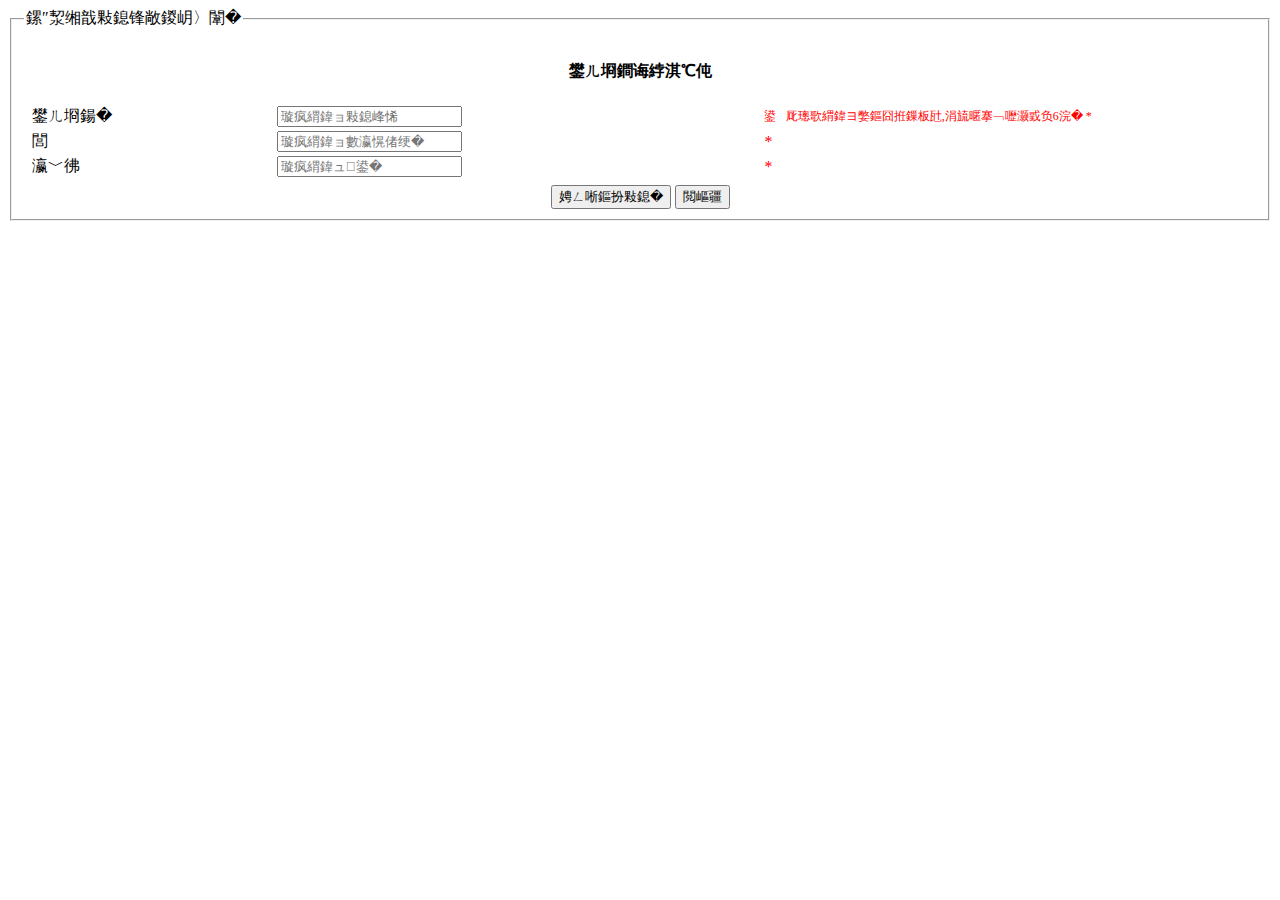
==== 校园网用户注册页面（第一次作业）.html @ 0cffcdd7 "Update and rename 校园网用户注册页面.html to 校园网用户注册页面（第一次作业）.html" ====
<!DOCTYPE html PUBLIC "-//W3C//DTD XHTML 1.0 Transitional//EN" "http://www.w3.org/
TR/xhtml1/DTD/xhtml1-transitional.dtd">
<html xmlns="http://www.w3.org/1999/xhtml">
<head>
<meta http-equiv="Content-Type" content="text/html; charset=gb2312" />
<title></title>
</head>
<body>
<script>
//注册方法
function reg()
{
	var username = document.getElementById("username").value;
	var email = document.getElementById("email").value;
	var sno = document.getElementById("sno").value;
	if(document.getElementById("username").checkValidity()//判断用户名是否通过校验
	  &&document.getElementById("email").checkValidity()//判断电子邮箱是否通过校验
	  &&document.getElementById("sno").checkValidity()//判断学号是否通过校验
	)
	{
		alert(
			'确认注册信息\n'+
			'用户名：'+username+'\n'+
			'电子邮箱：'+email+'\n'+
			'学号：'+sno+'\n'
		)	
	}
}
</script>
<form>
<fieldset>
<legend>校园网用户注册页面</legend>
<center>
<div style="padding:5px;width=600px">
	<h4>用户登录信息</h4>
	<table width='100%'>
		<tr>
			<td width='20%'>用户名</td>
			<td width='40%'><input id="username" type="text" required="true" placeholder="请输入用户名"  pattern="^[a-zA-Z0-9]{6,}$"/></td>
			<td width='40%'><span style="color:red;font-size:12px">只允许输入英文和数字,且长度至少为6位
			<font color="red">*</font></span></td>
		</tr>
		<tr>
			<td>邮箱</td>
			<td><input id="email" type="email" required="true" placeholder="请输入电子邮箱" /></td>
			<td><font color="red">*</font></td>
		</tr>
		<tr>
			<td>学号</td>
			<td><input   id="sno"   type="text" required="true" placeholder="请输入学号" pattern="^[0-9]+$"/></td>
			<td><font color="red">*</font> <span id="strength"></span></td>
		</tr>
	</table>
</div>

<input type="submit" value="注册新用户" onclick="reg()">
<input type="reset" value="重置">
</center>
</fieldset>
</form>
</body>
</html>
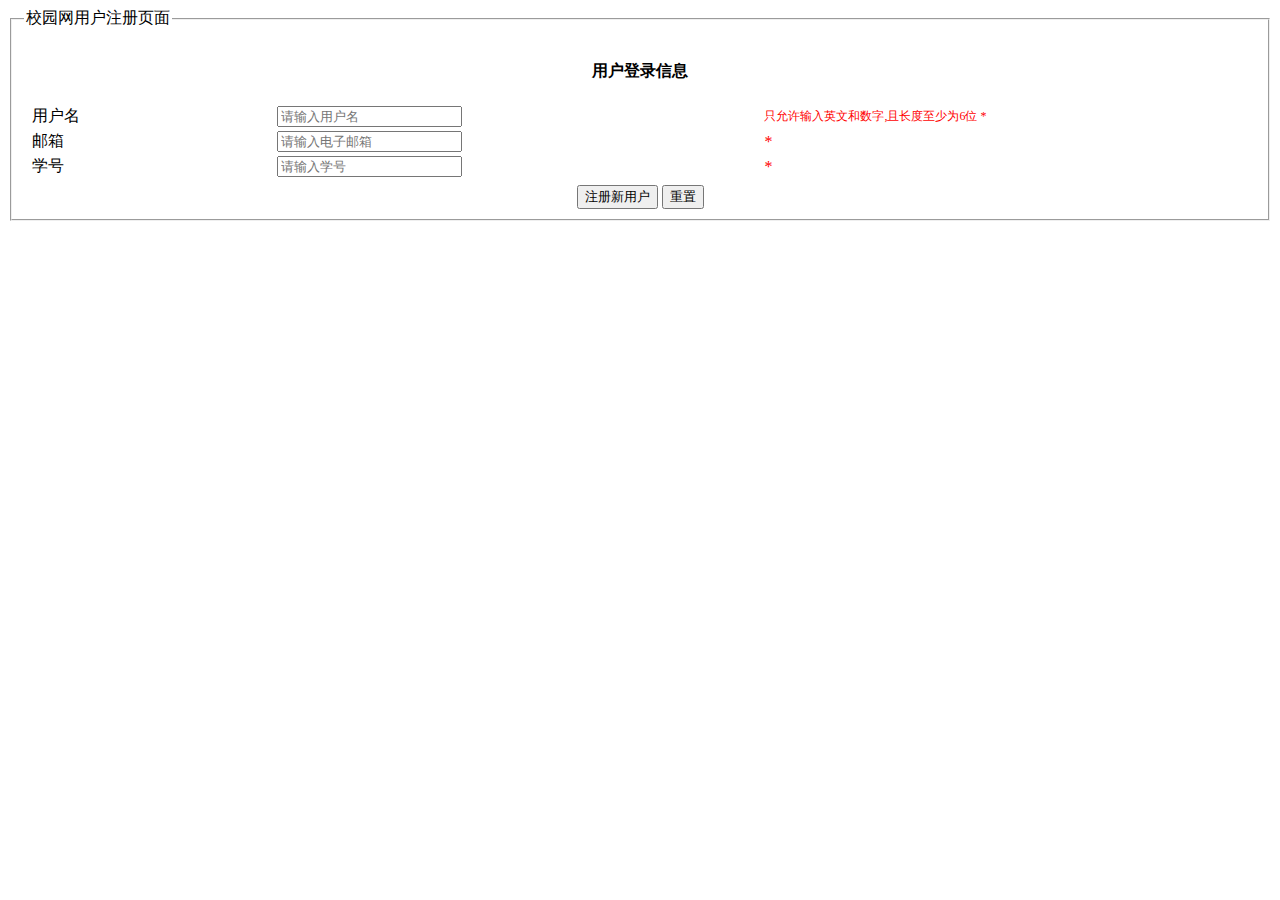
==== commit 71c04a36: "Add files via upload" ====
--- a/校园网用户注册页面（第一次作业）.html
+++ b/校园网用户注册页面（第一次作业）.html
@@ -7,54 +7,54 @@
 </head>
 <body>
 <script>
-//注册方法
+//ע�᷽��
 function reg()
 {
 	var username = document.getElementById("username").value;
 	var email = document.getElementById("email").value;
 	var sno = document.getElementById("sno").value;
-	if(document.getElementById("username").checkValidity()//判断用户名是否通过校验
-	  &&document.getElementById("email").checkValidity()//判断电子邮箱是否通过校验
-	  &&document.getElementById("sno").checkValidity()//判断学号是否通过校验
+	if(document.getElementById("username").checkValidity()//�ж��û����Ƿ�ͨ��У��
+	  &&document.getElementById("email").checkValidity()//�жϵ��������Ƿ�ͨ��У��
+	  &&document.getElementById("sno").checkValidity()//�ж�ѧ���Ƿ�ͨ��У��
 	)
 	{
 		alert(
-			'确认注册信息\n'+
-			'用户名：'+username+'\n'+
-			'电子邮箱：'+email+'\n'+
-			'学号：'+sno+'\n'
+			'ȷ��ע����Ϣ\n'+
+			'�û�����'+username+'\n'+
+			'�������䣺'+email+'\n'+
+			'ѧ�ţ�'+sno+'\n'
 		)	
 	}
 }
 </script>
 <form>
 <fieldset>
-<legend>校园网用户注册页面</legend>
+<legend>У԰���û�ע��ҳ��</legend>
 <center>
 <div style="padding:5px;width=600px">
-	<h4>用户登录信息</h4>
+	<h4>�û���¼��Ϣ</h4>
 	<table width='100%'>
 		<tr>
-			<td width='20%'>用户名</td>
-			<td width='40%'><input id="username" type="text" required="true" placeholder="请输入用户名"  pattern="^[a-zA-Z0-9]{6,}$"/></td>
-			<td width='40%'><span style="color:red;font-size:12px">只允许输入英文和数字,且长度至少为6位
+			<td width='20%'>�û���</td>
+			<td width='40%'><input id="username" type="text" required="true" placeholder="�������û���"  pattern="^[a-zA-Z0-9]{6,}$"/></td>
+			<td width='40%'><span style="color:red;font-size:12px">ֻ��������Ӣ�ĺ�����,�ҳ�������Ϊ6λ
 			<font color="red">*</font></span></td>
 		</tr>
 		<tr>
-			<td>邮箱</td>
-			<td><input id="email" type="email" required="true" placeholder="请输入电子邮箱" /></td>
+			<td>����</td>
+			<td><input id="email" type="email" required="true" placeholder="�������������" /></td>
 			<td><font color="red">*</font></td>
 		</tr>
 		<tr>
-			<td>学号</td>
-			<td><input   id="sno"   type="text" required="true" placeholder="请输入学号" pattern="^[0-9]+$"/></td>
+			<td>ѧ��</td>
+			<td><input   id="sno"   type="text" required="true" placeholder="������ѧ��" pattern="^[0-9]+$"/></td>
 			<td><font color="red">*</font> <span id="strength"></span></td>
 		</tr>
 	</table>
 </div>
 
-<input type="submit" value="注册新用户" onclick="reg()">
-<input type="reset" value="重置">
+<input type="submit" value="ע�����û�" onclick="reg()">
+<input type="reset" value="����">
 </center>
 </fieldset>
 </form>
